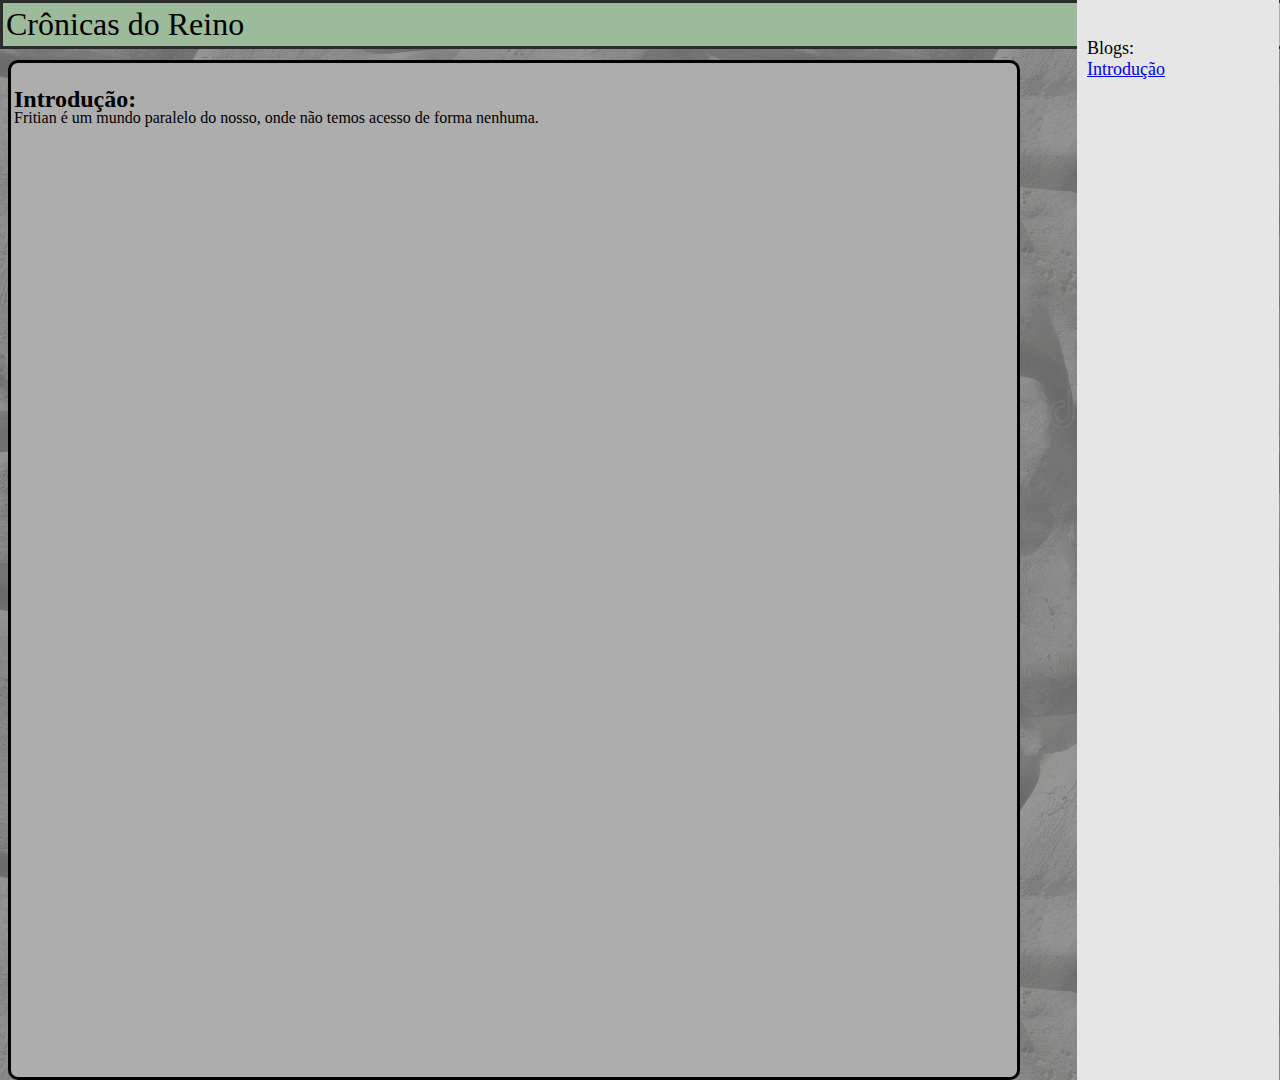
==== blogs/blogintro.html @ c7b1c69b "Add files via upload" ====
<!DOCTYPE html>
<html lang="pt-BR">
    <head>
        <title>Introdução</title>
        <link rel="stylesheet" href="stylesintro.css"/>
    </head>
    <body>
        <h1>Crônicas do Reino</h1>
        <span class="side">
            <p style="font-family: Georgia, 'Times New Roman', Times, serif; font-size: large;">Blogs:
             <br><a href="blogs/blogintro.html">Introdução</a>
            </p>
         </span>
         <span class="txt1">
            <h2>Introdução:</h2>           
            <p style="top: 30px;">Fritian é um mundo paralelo do nosso, onde não temos acesso de forma nenhuma. </p>
        </span>
    </body>
</html>
---- blogs/stylesintro.css ----
body{
    background-color: gray;
    background-image: url(/imgs/BG.png);
}

h1{
    position: absolute;
    left: 0px;
    top: -21px;
    width: 100%;
    padding: 3px;
    background-color: rgb(155, 187, 154);
    border: 3px solid rgb(44, 44, 44);
    font-family: cursive;
    font-weight: 1 ;
    z-index: 1;
}

span.side{
    position:absolute;
    background-color: rgb(230, 230, 230);
    z-index: 2;
    height: 1060px;
    width: 15%;
    top: -5px;
    right: 1px;
    padding-top: 25px;
    padding-left: 10px
  }

  span.txt1{
    position:absolute;
    top:60px;
    background-color: rgb(173, 173, 173);
    padding: 3px;
    border: 3px solid;
    height: 1008px;
    width: 1000px;
    border-radius: 10px;
  }

  p{
    position: absolute
  }
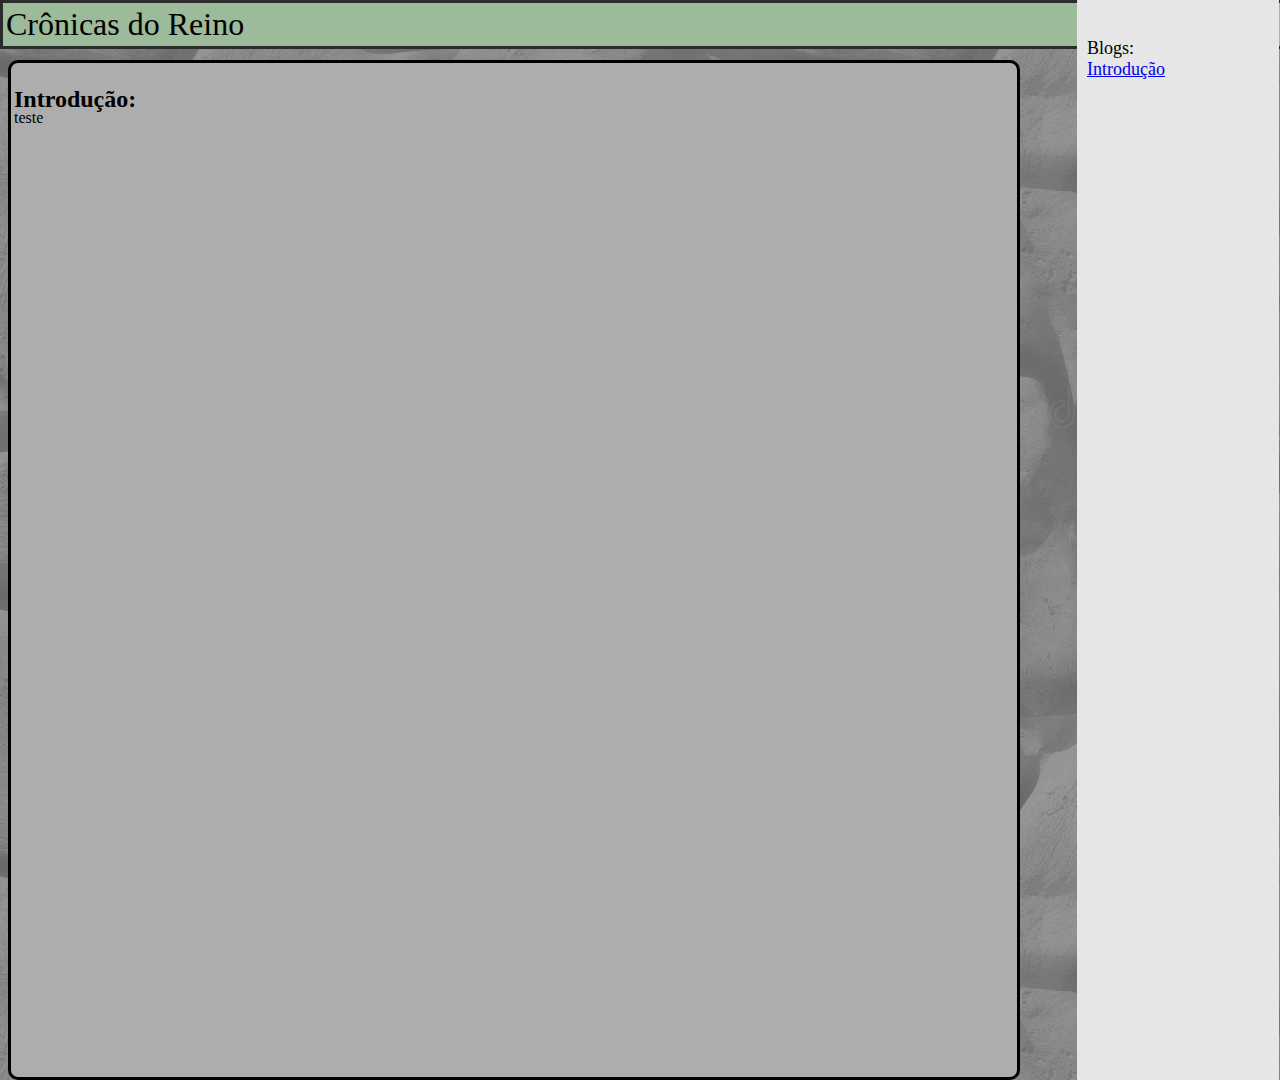
==== commit 331f4205: "Update blogintro.html" ====
--- a/blogs/blogintro.html
+++ b/blogs/blogintro.html
@@ -13,7 +13,7 @@
          </span>
          <span class="txt1">
             <h2>Introdução:</h2>           
-            <p style="top: 30px;">Fritian é um mundo paralelo do nosso, onde não temos acesso de forma nenhuma. </p>
+            <p style="top: 30px;">teste </p>
         </span>
     </body>
-</html>+</html>
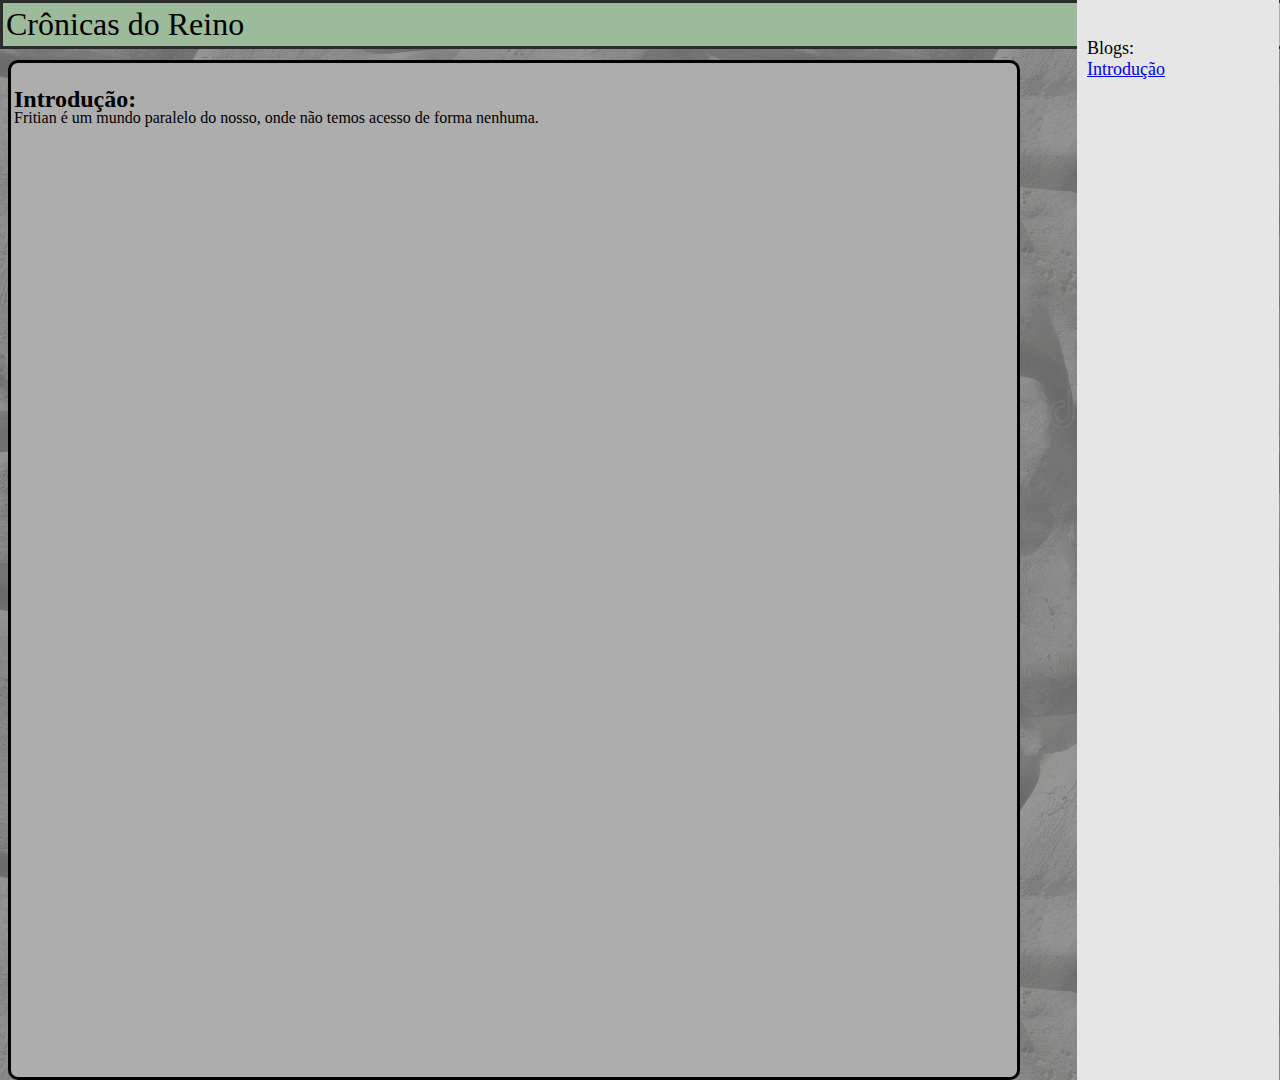
==== commit 8d9a92ce: "Salvando mudanças antes do merge" ====
--- a/blogs/blogintro.html
+++ b/blogs/blogintro.html
@@ -1,19 +1,19 @@
-<!DOCTYPE html>
-<html lang="pt-BR">
-    <head>
-        <title>Introdução</title>
-        <link rel="stylesheet" href="stylesintro.css"/>
-    </head>
-    <body>
-        <h1>Crônicas do Reino</h1>
-        <span class="side">
-            <p style="font-family: Georgia, 'Times New Roman', Times, serif; font-size: large;">Blogs:
-             <br><a href="blogs/blogintro.html">Introdução</a>
-            </p>
-         </span>
-         <span class="txt1">
-            <h2>Introdução:</h2>           
-            <p style="top: 30px;">teste </p>
-        </span>
-    </body>
-</html>
+<!DOCTYPE html>
+<html lang="pt-BR">
+    <head>
+        <title>Introdução</title>
+        <link rel="stylesheet" href="stylesintro.css"/>
+    </head>
+    <body>
+        <h1>Crônicas do Reino</h1>
+        <span class="side">
+            <p style="font-family: Georgia, 'Times New Roman', Times, serif; font-size: large;">Blogs:
+             <br><a href="blogintro.html">Introdução</a>
+            </p>
+         </span>
+         <span class="txt1">
+            <h2>Introdução:</h2>           
+            <p style="top: 30px;">Fritian é um mundo paralelo do nosso, onde não temos acesso de forma nenhuma. </p>
+        </span>
+    </body>
+</html>--- a/blogs/stylesintro.css
+++ b/blogs/stylesintro.css
@@ -1,44 +1,44 @@
-body{
-    background-color: gray;
-    background-image: url(/imgs/BG.png);
-}
-
-h1{
-    position: absolute;
-    left: 0px;
-    top: -21px;
-    width: 100%;
-    padding: 3px;
-    background-color: rgb(155, 187, 154);
-    border: 3px solid rgb(44, 44, 44);
-    font-family: cursive;
-    font-weight: 1 ;
-    z-index: 1;
-}
-
-span.side{
-    position:absolute;
-    background-color: rgb(230, 230, 230);
-    z-index: 2;
-    height: 1060px;
-    width: 15%;
-    top: -5px;
-    right: 1px;
-    padding-top: 25px;
-    padding-left: 10px
-  }
-
-  span.txt1{
-    position:absolute;
-    top:60px;
-    background-color: rgb(173, 173, 173);
-    padding: 3px;
-    border: 3px solid;
-    height: 1008px;
-    width: 1000px;
-    border-radius: 10px;
-  }
-
-  p{
-    position: absolute
+body{
+    background-color: gray;
+    background-image: url(/imgs/BG.png);
+}
+
+h1{
+    position: absolute;
+    left: 0px;
+    top: -21px;
+    width: 100%;
+    padding: 3px;
+    background-color: rgb(155, 187, 154);
+    border: 3px solid rgb(44, 44, 44);
+    font-family: cursive;
+    font-weight: 1 ;
+    z-index: 1;
+}
+
+span.side{
+    position:absolute;
+    background-color: rgb(230, 230, 230);
+    z-index: 2;
+    height: 1060px;
+    width: 15%;
+    top: -5px;
+    right: 1px;
+    padding-top: 25px;
+    padding-left: 10px
+  }
+
+  span.txt1{
+    position:absolute;
+    top:60px;
+    background-color: rgb(173, 173, 173);
+    padding: 3px;
+    border: 3px solid;
+    height: 1008px;
+    width: 1000px;
+    border-radius: 10px;
+  }
+
+  p{
+    position: absolute
   }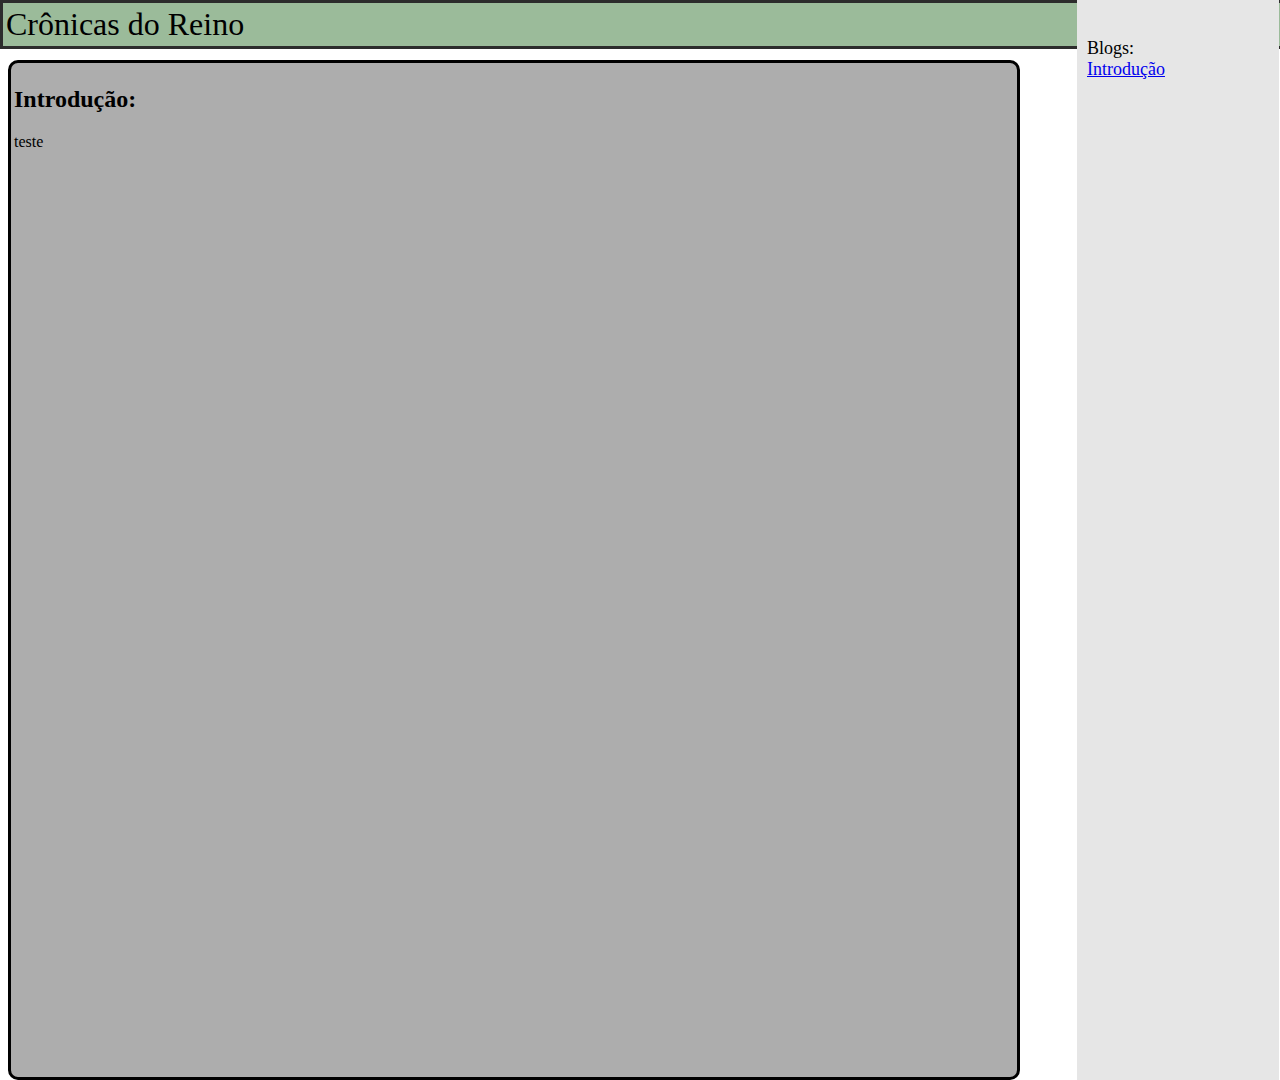
==== commit 42f0dba0: "teste" ====
--- a/blogs/blogintro.html
+++ b/blogs/blogintro.html
@@ -1,3 +1,4 @@
+
 <!DOCTYPE html>
 <html lang="pt-BR">
     <head>
@@ -8,12 +9,13 @@
         <h1>Crônicas do Reino</h1>
         <span class="side">
             <p style="font-family: Georgia, 'Times New Roman', Times, serif; font-size: large;">Blogs:
-             <br><a href="blogintro.html">Introdução</a>
+             <br><a href="blogs/blogintro.html">Introdução</a>
             </p>
          </span>
          <span class="txt1">
             <h2>Introdução:</h2>           
-            <p style="top: 30px;">Fritian é um mundo paralelo do nosso, onde não temos acesso de forma nenhuma. </p>
+            <p style="top: 30px;">teste </p>
         </span>
     </body>
-</html>+</html>
+
--- a/blogs/stylesintro.css
+++ b/blogs/stylesintro.css
@@ -1,3 +1,4 @@
+<<<<<<< HEAD
 body{
     background-color: gray;
     background-image: url(/imgs/BG.png);
@@ -41,4 +42,49 @@
 
   p{
     position: absolute
+=======
+body{
+    background-color: gray;
+    background-image: url(/imgs/BG.png);
+}
+
+h1{
+    position: absolute;
+    left: 0px;
+    top: -21px;
+    width: 100%;
+    padding: 3px;
+    background-color: rgb(155, 187, 154);
+    border: 3px solid rgb(44, 44, 44);
+    font-family: cursive;
+    font-weight: 1 ;
+    z-index: 1;
+}
+
+span.side{
+    position:absolute;
+    background-color: rgb(230, 230, 230);
+    z-index: 2;
+    height: 1060px;
+    width: 15%;
+    top: -5px;
+    right: 1px;
+    padding-top: 25px;
+    padding-left: 10px
+  }
+
+  span.txt1{
+    position:absolute;
+    top:60px;
+    background-color: rgb(173, 173, 173);
+    padding: 3px;
+    border: 3px solid;
+    height: 1008px;
+    width: 1000px;
+    border-radius: 10px;
+  }
+
+  p{
+    position: absolute
+>>>>>>> 331f4205c5e8ae3c7375e4270cb8744596127425
   }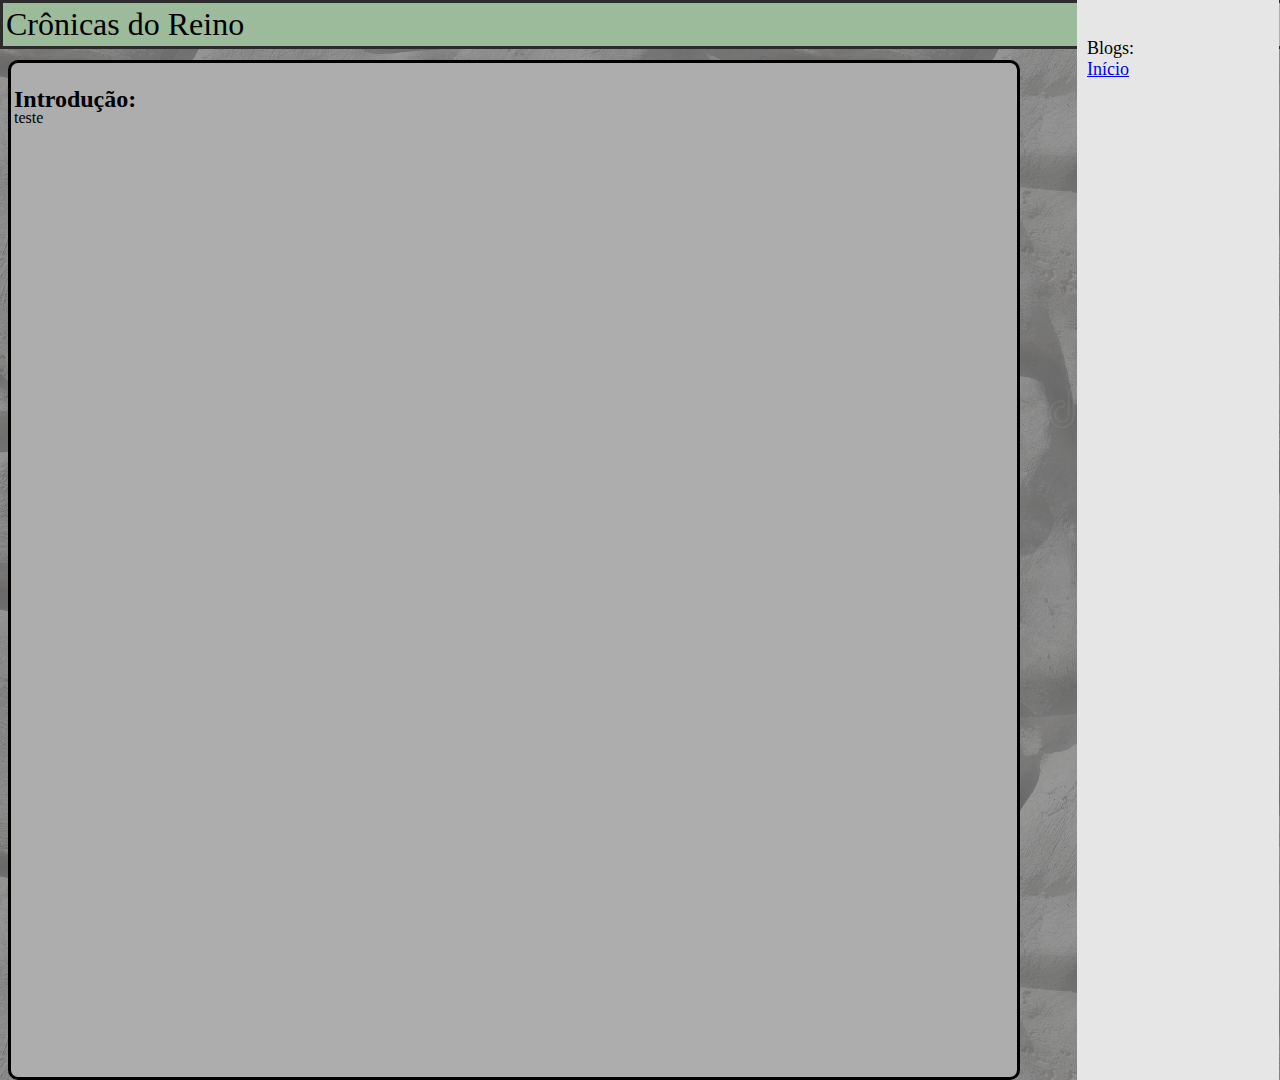
==== commit fd03417c: "Update blogintro.html" ====
--- a/blogs/blogintro.html
+++ b/blogs/blogintro.html
@@ -9,7 +9,7 @@
         <h1>Crônicas do Reino</h1>
         <span class="side">
             <p style="font-family: Georgia, 'Times New Roman', Times, serif; font-size: large;">Blogs:
-             <br><a href="blogs/blogintro.html">Introdução</a>
+             <br><a href="/Cr-nicas-Do-Reino/index.html">Início</a>
             </p>
          </span>
          <span class="txt1">
--- a/blogs/stylesintro.css
+++ b/blogs/stylesintro.css
@@ -1,4 +1,4 @@
-<<<<<<< HEAD
+
 body{
     background-color: gray;
     background-image: url(/imgs/BG.png);
@@ -42,49 +42,4 @@
 
   p{
     position: absolute
-=======
-body{
-    background-color: gray;
-    background-image: url(/imgs/BG.png);
-}
-
-h1{
-    position: absolute;
-    left: 0px;
-    top: -21px;
-    width: 100%;
-    padding: 3px;
-    background-color: rgb(155, 187, 154);
-    border: 3px solid rgb(44, 44, 44);
-    font-family: cursive;
-    font-weight: 1 ;
-    z-index: 1;
-}
-
-span.side{
-    position:absolute;
-    background-color: rgb(230, 230, 230);
-    z-index: 2;
-    height: 1060px;
-    width: 15%;
-    top: -5px;
-    right: 1px;
-    padding-top: 25px;
-    padding-left: 10px
   }
-
-  span.txt1{
-    position:absolute;
-    top:60px;
-    background-color: rgb(173, 173, 173);
-    padding: 3px;
-    border: 3px solid;
-    height: 1008px;
-    width: 1000px;
-    border-radius: 10px;
-  }
-
-  p{
-    position: absolute
->>>>>>> 331f4205c5e8ae3c7375e4270cb8744596127425
-  }